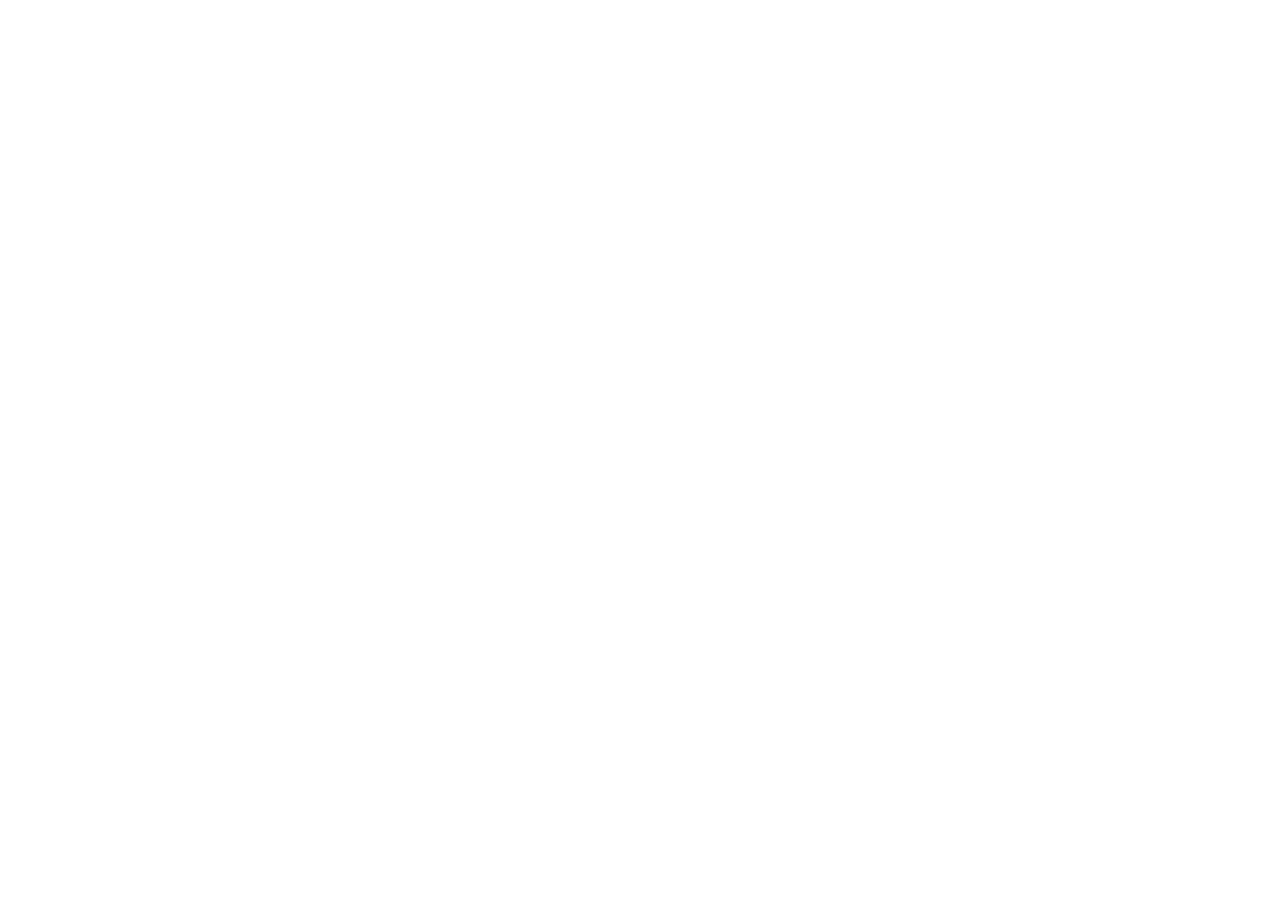
==== index.html @ 1b2729e9 "Adding files" ====
<!DOCTYPE html>
<html lang="en" ng-app="earshotHq">
<head>
  <meta charset="utf-8">
    <meta http-equiv="X-UA-Compatible" content="IE=edge">
    <meta name="viewport" content="width=device-width, initial-scale=1">
    <title>Welcome to Earshot</title>

    <!-- Bootstrap -->
    <link href="css/bootstrap.min.css" rel="stylesheet">
    <link href="css/earshot.css" rel="stylesheet">

    <link rel="stylesheet" type="text/css" href="http://fonts.googleapis.com/css?family=Iceland">
    <link rel="stylesheet" type="text/css" href="http://fonts.googleapis.com/css?family=Yellowtail">
    <link rel="stylesheet" type="text/css" href="http://fonts.googleapis.com/css?family=Yesteryear">
    <link rel="stylesheet" type="text/css" href="http://fonts.googleapis.com/css?family=Satisfy">
    <link rel="stylesheet" type="text/css" href="http://fonts.googleapis.com/css?family=Lemon">
    <link rel="stylesheet" type="text/css" href="http://fonts.googleapis.com/css?family=Oleo+Script">
    <link rel="stylesheet" type="text/css" href="http://fonts.googleapis.com/css?family=Dancing+Script">
    <link rel="stylesheet" type="text/css" href="http://fonts.googleapis.com/css?family=Pacifico">
    <link rel="stylesheet" type="text/css" href="http://fonts.googleapis.com/css?family=Cherry+Cream+Soda">
    <link rel="stylesheet" type="text/css" href="http://fonts.googleapis.com/css?family=Audiowide">
    <link rel="stylesheet" type="text/css" href="http://fonts.googleapis.com/css?family=Cookie">
    <link rel="stylesheet" type="text/css" href="http://fonts.googleapis.com/css?family=Permanent+Marker">
    <link rel="stylesheet" type="text/css" href="http://fonts.googleapis.com/css?family=Press+Start+2P">
    <link rel="stylesheet" type="text/css" href="http://fonts.googleapis.com/css?family=Playball">
    <link rel="stylesheet" type="text/css" href="http://fonts.googleapis.com/css?family=Paytone+One">
    <link rel="stylesheet" type="text/css" href="http://fonts.googleapis.com/css?family=Sansita+One">
    <link rel="stylesheet" type="text/css" href="http://fonts.googleapis.com/css?family=Ceviche+One">
    <link rel="stylesheet" type="text/css" href="http://fonts.googleapis.com/css?family=Fugaz+One">
    <link rel="stylesheet" type="text/css" href="http://fonts.googleapis.com/css?family=Kaushan+Script">
    
    <script src="js/angular.min.js"></script>
    <script src="https://ajax.googleapis.com/ajax/libs/angularjs/1.3.6/angular-animate.js"></script>
    <script src="js/controllers.js"></script>

    <!-- HTML5 shim and Respond.js for IE8 support of HTML5 elements and media queries -->
    <!-- WARNING: Respond.js doesn't work if you view the page via file:// -->
    <!--[if lt IE 9]>
      <script src="https://oss.maxcdn.com/html5shiv/3.7.2/html5shiv.min.js"></script>
      <script src="https://oss.maxcdn.com/respond/1.4.2/respond.min.js"></script>
    <![endif]-->
  </head>
  <body ng-controller="HomeCtrl">
      <div ng-include="'iceland.html'"
         ng-class="fader-animation"></div>
      
      <!--
      <h1 id="Iceland" class="fade">Earshot</h1>
      <h1 id="Yellowtail" class="ng-hide">Earshot</h1>
      <h1 id="Yesteryear" class="ng-hide">Earshot</h1>
      <h1 id="Satisfy" class="ng-hide">Earshot</h1>
      <h1 id="Lemon" class="ng-hide">Earshot</h1>
      <h1 id="OleoScript" class="ng-hide">Earshot</h1>
      <h1 id="DancingScript" class="ng-hide">Earshot</h1>
      <h1 id="Pacifico" class="ng-hide">Earshot</h1>
      <h1 id="CherryCreamSoda" class="ng-hide">Earshot</h1>
      <h1 id="Audiowide" class="ng-hide">Earshot</h1>
      <h1 id="Cookie" class="ng-hide">Earshot</h1>
      <h1 id="PermanentMarker" class="ng-hide">Earshot</h1>
      <h1 id="Playball" class="ng-hide">Earshot</h1>
      <h1 id="PressStart2P" class="ng-hide">Earshot</h1>
      <h1 id="PaytoneOne" class="ng-hide">Earshot</h1>
      <h1 id="SansitaOne" class="ng-hide">Earshot</h1>
      <h1 id="CevicheOne" class="ng-hide">Earshot</h1>
      <h1 id="FugazOne" class="ng-hide">Earshot</h1>
      <h1 id="KaushanScript" class="ng-hide">Earshot</h1>
      -->

    <!-- Include all compiled plugins (below), or include individual files as needed -->
    <!--
    <script src="js/bootstrap.min.js"></script>
    -->
  </body>
</html>
---- css/earshot.css ----
h1#Iceland {
    font-family: 'Iceland', sans-serif;
    font-size: 70pt;
}
h1#Yesteryear {
    font-family: 'Yesteryear', sans-serif;
    font-size: 70pt;
}
h1#Satisfy {
    font-family: 'Satisfy', sans-serif;
    font-size: 70pt;
}
h1#Lemon {
    font-family: 'Lemon', sans-serif;
    font-size: 70pt;
}
h1#OleoScript {
    font-family: 'Oleo Script', sans-serif;
    font-size: 70pt;
}
h1#DancingScript {
    font-family: 'Dancing Script', sans-serif;
    font-size: 70pt;
}
h1#Yellowtail {
    font-family: 'Yellowtail', sans-serif;
    font-size: 70pt;
}
h1#Pacifico {
    font-family: 'Pacifico', sans-serif;
    font-size: 70pt;
}
h1#CherryCreamSoda {
    font-family: 'Cherry Cream Soda', sans-serif;
    font-size: 70pt;
}
h1#Audiowide {
    font-family: 'Audiowide', sans-serif;
    font-size: 70pt;
}
h1#Cookie {
    font-family: 'Cookie', sans-serif;
    font-size: 70pt;
}
h1#PermanentMarker {
    font-family: 'Permanent Marker', sans-serif;
    font-size: 70pt;
}

h1#Yellowtail {
    font-family: 'Yellowtail', sans-serif;
    font-size: 70pt;
}

h1#PaytoneOne {
    font-family: 'Paytone One', sans-serif;
    font-size: 70pt;
}
h1#SansitaOne {
    font-family: 'Sansita One', sans-serif;
    font-size: 70pt;
}
h1#FugazOne {
    font-family: 'Fugaz One', sans-serif;
    font-size: 70pt;
}
h1#KaushanScript {
    font-family: 'Kaushan Script', serif;
    font-size: 70pt;
}
h1#CevicheOne {
    font-family: 'Ceviche One', sans-serif;
    font-size: 70pt;
}
h1#Playball {
    font-family: 'Playball', sans-serif;
    font-size: 70pt;
}

h1#PressStart2P {
    font-family: 'Press Start 2P', sans-serif;
    font-size: 70pt;
}

.ng-enter 
{
    -webkit-transition: 1s;
    transition: 3s;
    opacity:0;
}
.ng-enter-active 
{
    opacity:1;
}


.ng-leave 
{
    -webkit-transition: 1s;
    transition: 2s;
}
.ng-leave-active 
{
    opacity:0;
}

.fade {
  transition:1s linear all;
  opacity:0;
}

.fade-add {
  /* remember to place a 0s transition here
     to ensure that the styles are applied instantly
     even if the element already has a transition style */
  transition:0s linear all;

  /* starting CSS styles */
  opacity:1;
}
.fade-add.fade-add-active {
  /* this will be the length of the animation */
  transition:1s linear all;
  opacity:0;
}

.fader-animation.ng-enter,
.fader-animation.ng-leave {
    -webkit-transition: all cubic-bezier(0.250, 0.460, 0.450, 0.940) 0.5s;
    -moz-transition: all cubic-bezier(0.250, 0.460, 0.450, 0.940) 0.5s;
    -o-transition: all cubic-bezier(0.250, 0.460, 0.450, 0.940) 0.5s;
    transition: all cubic-bezier(0.250, 0.460, 0.450, 0.940) 0.5s;
}

.fader-animation.ng-enter {
    -ms-opacity: 0;
    opacity: 0;
}
.fader-animation.ng-enter.ng-enter-active {
    -ms-opacity: 1;
    opacity: 1;
}

.fader-animation.ng-leave {
    -ms-opacity: 1;
    opacity: 1;
}
.fader-animation.ng-leave.ng-leave-active {
    -ms-opacity: 0;
    opacity: 0;
}
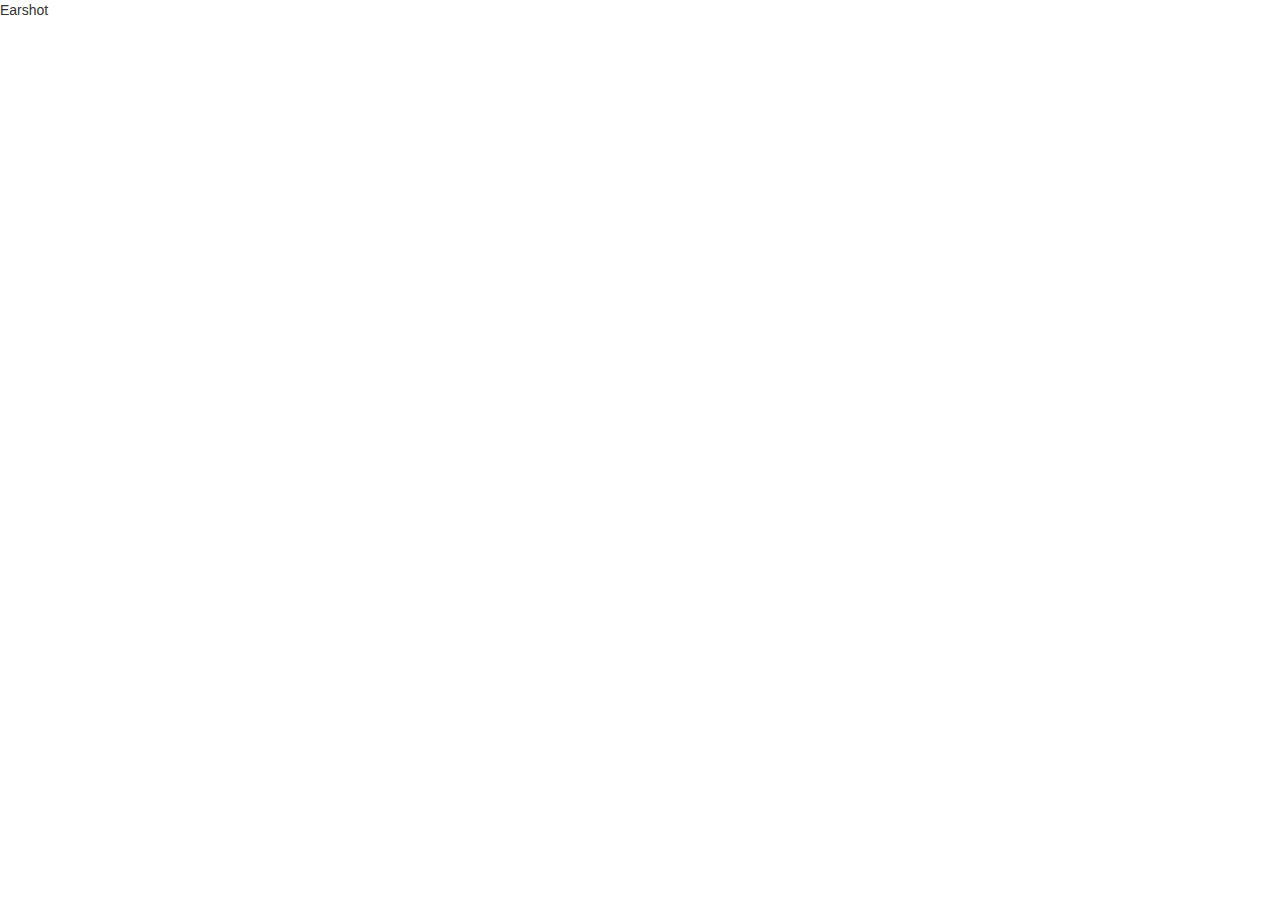
==== commit b9e5a2cb: "Adding logo and background" ====
--- a/index.html
+++ b/index.html
@@ -30,7 +30,7 @@
     <link rel="stylesheet" type="text/css" href="http://fonts.googleapis.com/css?family=Fugaz+One">
     <link rel="stylesheet" type="text/css" href="http://fonts.googleapis.com/css?family=Kaushan+Script">
     
-    <script src="js/angular.min.js"></script>
+    <script src="https://ajax.googleapis.com/ajax/libs/angularjs/1.3.6/angular.js"></script>
     <script src="https://ajax.googleapis.com/ajax/libs/angularjs/1.3.6/angular-animate.js"></script>
     <script src="js/controllers.js"></script>
 
@@ -42,11 +42,11 @@
     <![endif]-->
   </head>
   <body ng-controller="HomeCtrl">
-      <div ng-include="'iceland.html'"
-         ng-class="fader-animation"></div>
+      <rotating-header ng-class="fader-animation" fonts="[ 'Yellowtail', 'Yesteryear', 'Satisfy', 'Lemon', 'OleoScript', 'DancingScript', 'Pacifico', 'CherryCreamSoda', 'Audiowide', 'Cookie', 'PermanentMarker', 'Playball', 'PressStart2P', 'PaytoneOne', 'SansitaOne', 'CevicheOne', 'FugazOne', 'KaushanScript' ]">Earshot</rotating-header>
+
       
+
       <!--
-      <h1 id="Iceland" class="fade">Earshot</h1>
       <h1 id="Yellowtail" class="ng-hide">Earshot</h1>
       <h1 id="Yesteryear" class="ng-hide">Earshot</h1>
       <h1 id="Satisfy" class="ng-hide">Earshot</h1>
